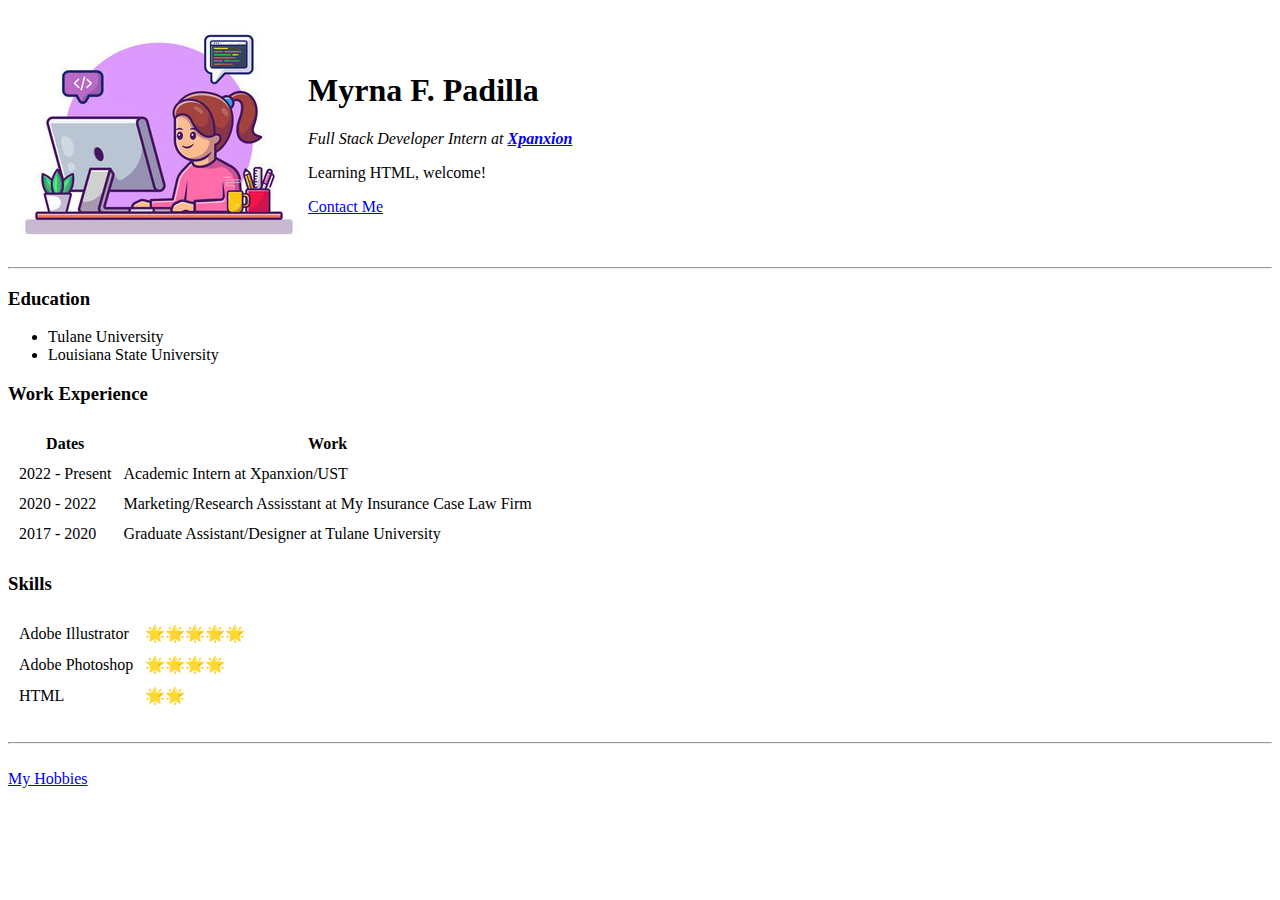
==== index.html @ 5ed5653c "Add initial CV website files" ====
<!DOCTYPE html>
<html lang="en" dir="ltr">

<head>
  <meta charset="utf-8">
  <title>♡ Myrna's Personal Site</title>
</head>

<body>
  <table>
    <tr>
      <td><img src="images/image1.jpg" alt="Myrna"></td>
      <td>
        <h1> Myrna F. Padilla</h1>
        <p><em>Full Stack Developer Intern at <strong><a href="https://www.xpanxion.com">Xpanxion</a></strong></em></p>
        <p>Learning HTML, welcome!</p>
        <a href="contact.html">Contact Me</a>
      </td>
    </tr>
  </table>
  <hr>
  <h3>Education</h3>
  <ul>
    <li>Tulane University</li>
    <li>Louisiana State University</li>
  </ul>
  <h3>Work Experience</h3>
  <table cellspacing="10">
    <thead>
      <tr>
        <th>Dates</th>
        <th>Work</th>
      </tr>
    </thead>
    <tbody>
      <tr>
        <td>2022 - Present</td>
        <td>Academic Intern at Xpanxion/UST</td>
      </tr>
      <tr>
        <td>2020 - 2022</td>
        <td>Marketing/Research Assisstant at My Insurance Case Law Firm</td>
      </tr>
      <tr>
        <td>2017 - 2020</td>
        <td>Graduate Assistant/Designer at Tulane University</td>
      </tr>
    </tbody>
  </table>
  <h3>Skills</h3>
  <table cellspacing="10">
    <tr>
      <td>Adobe Illustrator</td>
      <td>🌟🌟🌟🌟🌟</td>
    </tr>
    <tr>
      <td>Adobe Photoshop</td>
      <td>🌟🌟🌟🌟</td>
    </tr>
    <tr>
      <td>HTML</td>
      <td>🌟🌟</td>
    </tr>
  </table>
  <br>
  <hr>
  <br>
  <a href="hobbies.html">My Hobbies</a>
</body>

</html>
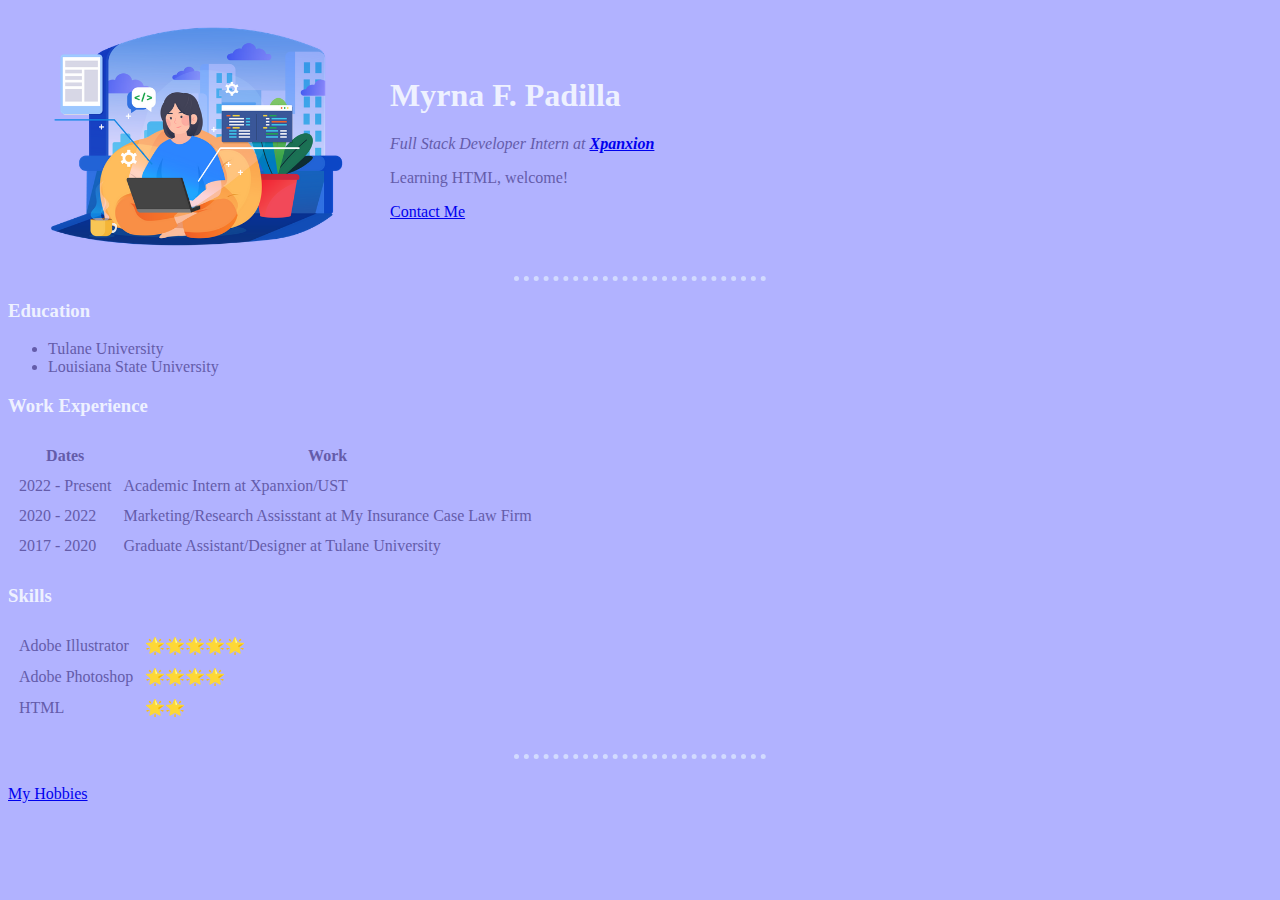
==== commit 595973f4: "Update" ====
--- a/index.html
+++ b/index.html
@@ -4,12 +4,13 @@
 <head>
   <meta charset="utf-8">
   <title>♡ Myrna's Personal Site</title>
+<link rel="stylesheet" href="css/styles.css">
 </head>
 
 <body>
   <table>
     <tr>
-      <td><img src="images/image1.jpg" alt="Myrna"></td>
+      <td><img src="images/image2.png" alt="Myrna"></td>
       <td>
         <h1> Myrna F. Padilla</h1>
         <p><em>Full Stack Developer Intern at <strong><a href="https://www.xpanxion.com">Xpanxion</a></strong></em></p>
--- a/css/styles.css
+++ b/css/styles.css
@@ -0,0 +1,24 @@
+body {
+  background-color: #B1B2FF;
+  color: #645CAA; 
+}
+
+hr {
+  border-style: none;
+  border-top-style: dotted;
+  border-color: #D2DAFF;
+  border-width: 5px;
+  width: 20%;
+}
+
+img {
+  height: 250px;
+}
+
+h1 {
+  color: #EEF1FF;
+}
+
+h3 {
+  color: #EEF1FF;
+}
